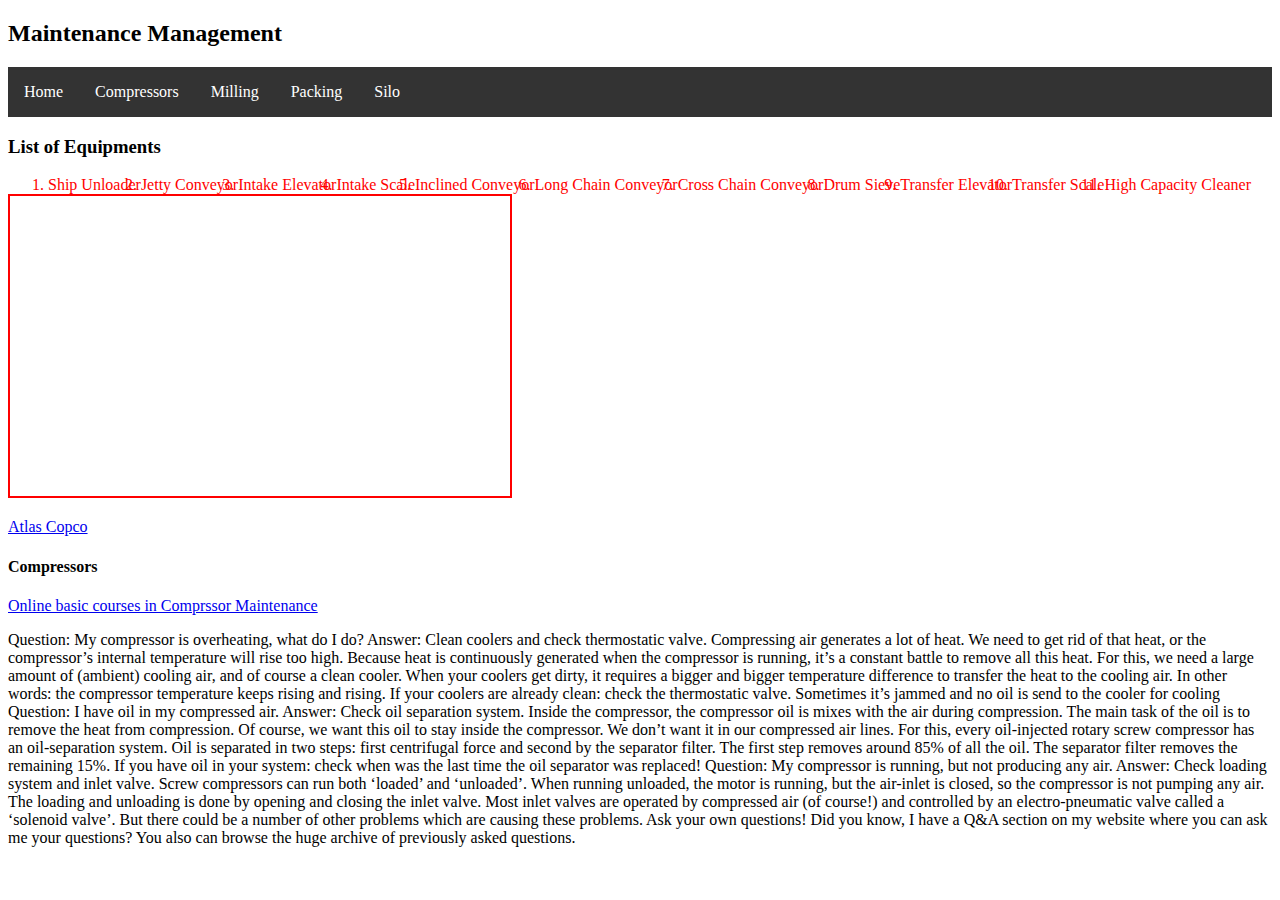
==== index.html @ b4ffee5e "add href for ifram with same name" ====
<!DOCTYPE html>
<html>
<head>
<link rel="stylesheet" type="text/css" href="styles.css">
</head>
<body>

<h2>Maintenance Management</h2>


<ul>
  <li><a href="#home">Home</a></li>
  <li><a href="#compressor">Compressors</a></li>
  <li><a href="#contact">Milling</a></li>
  <li><a href="#about">Packing</a></li>
  <li><a href="#about">Silo</a></li>
</ul>

<h3>List of Equipments</h3>
<ol id="machine-list">
  <li>Ship Unloader</li>
  <li>Jetty Conveyor</li>
  <li>Intake Elevator</li>
  <li>Intake Scale</li>
  <li>Inclined Conveyor</li>
  <li>Long Chain Conveyor</li>
  <li>Cross Chain Conveyor</li>
  <li>Drum Sieve</li>
  <li>Transfer Elevator</li>
  <li>Transfer Scale</li>
  <li>High Capacity Cleaner</li>
</ol>

<iframe src="https://courses.air-compressor-guide.com/my-courses/" name="iframe_a" style="border:2px solid red;" width=500 height=300 title="Compressor Guide Website"></iframe>

<p><a href="https://www.atlascopco.com/" target="iframe_a">Atlas Copco</a></p>

<section>
  <h4 id="compressor">Compressors</h4>
  <a target="_blank" href="https://courses.air-compressor-guide.com/my-courses/">Online basic courses in Comprssor Maintenance</a>
  <p>Question: My compressor is overheating, what do I do?

Answer: Clean coolers and check thermostatic valve.

Compressing air generates a lot of heat. We need to get rid of that heat, or the compressor’s internal temperature will rise too high.

Because heat is continuously generated when the compressor is running, it’s a constant battle to remove all this heat.

For this, we need a large amount of (ambient) cooling air, and of course a clean cooler. When your coolers get dirty, it requires a bigger and bigger temperature difference to transfer the heat to the cooling air.

In other words: the compressor temperature keeps rising and rising.

If your coolers are already clean: check the thermostatic valve. Sometimes it’s jammed and no oil is send to the cooler for cooling

Question: I have oil in my compressed air.

Answer: Check oil separation system.

Inside the compressor, the compressor oil is mixes with the air during compression. The main task of the oil is to remove the heat from compression.

Of course, we want this oil to stay inside the compressor. We don’t want it in our compressed air lines.

For this, every oil-injected rotary screw compressor has an oil-separation system. Oil is separated in two steps: first centrifugal force and second by the separator filter.

The first step removes around 85% of all the oil. The separator filter removes the remaining 15%.

If you have oil in your system: check when was the last time the oil separator was replaced!

Question: My compressor is running, but not producing any air.

Answer: Check loading system and inlet valve.

Screw compressors can run both ‘loaded’ and ‘unloaded’. When running unloaded, the motor is running, but the air-inlet is closed, so the compressor is not pumping any air.

The loading and unloading is done by opening and closing the inlet valve.

Most inlet valves are operated by compressed air (of course!) and controlled by an electro-pneumatic valve called a ‘solenoid valve’.

But there could be a number of other problems which are causing these problems.

Ask your own questions!

Did you know, I have a Q&A section on my website where you can ask me your questions?

You also can browse the huge archive of previously asked questions.
</p>
</section>
</body>
</html>
---- styles.css ----
ul {
  list-style-type: none;
  margin: 0;
  padding: 0;
  overflow: hidden;
  background-color: #333333;
}

li {
  float: left;
}

li a {
  display: block;
  color: white;
  text-align: center;
  padding: 16px;
  text-decoration: none;
}

li a:hover {
  background-color: #111111;
}

#machine-list {
  display: block;
  color: red;
}
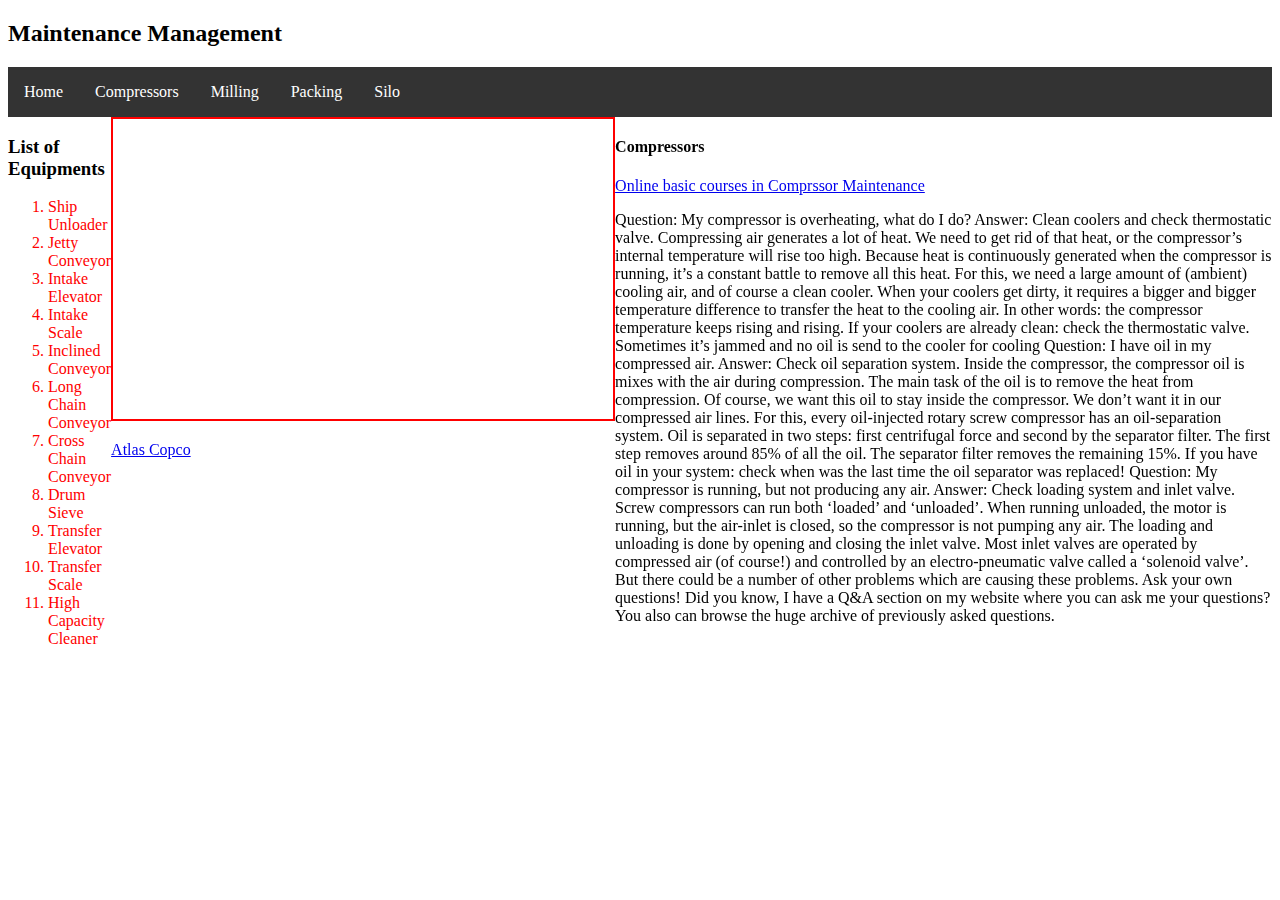
==== commit e2e88282: "add flex container" ====
--- a/index.html
+++ b/index.html
@@ -4,7 +4,7 @@
 <link rel="stylesheet" type="text/css" href="styles.css">
 </head>
 <body>
-
+  
 <h2>Maintenance Management</h2>
 
 
@@ -15,8 +15,9 @@
   <li><a href="#about">Packing</a></li>
   <li><a href="#about">Silo</a></li>
 </ul>
-
-<h3>List of Equipments</h3>
+<div class="flex-container">
+<div>
+  <h3>List of Equipments</h3>
 <ol id="machine-list">
   <li>Ship Unloader</li>
   <li>Jetty Conveyor</li>
@@ -30,11 +31,12 @@
   <li>Transfer Scale</li>
   <li>High Capacity Cleaner</li>
 </ol>
-
-<iframe src="https://courses.air-compressor-guide.com/my-courses/" name="iframe_a" style="border:2px solid red;" width=500 height=300 title="Compressor Guide Website"></iframe>
+</div>
+<div>
+  <iframe src="https://courses.air-compressor-guide.com/my-courses/" name="iframe_a" style="border:2px solid red;" width=500 height=300 title="Compressor Guide Website"></iframe>
 
 <p><a href="https://www.atlascopco.com/" target="iframe_a">Atlas Copco</a></p>
-
+</div>
 <section>
   <h4 id="compressor">Compressors</h4>
   <a target="_blank" href="https://courses.air-compressor-guide.com/my-courses/">Online basic courses in Comprssor Maintenance</a>
@@ -85,5 +87,6 @@
 You also can browse the huge archive of previously asked questions.
 </p>
 </section>
+</div>
 </body>
 </html>
--- a/styles.css
+++ b/styles.css
@@ -1,3 +1,7 @@
+.flex-container {
+  display: flex;
+}
+
 ul {
   list-style-type: none;
   margin: 0;
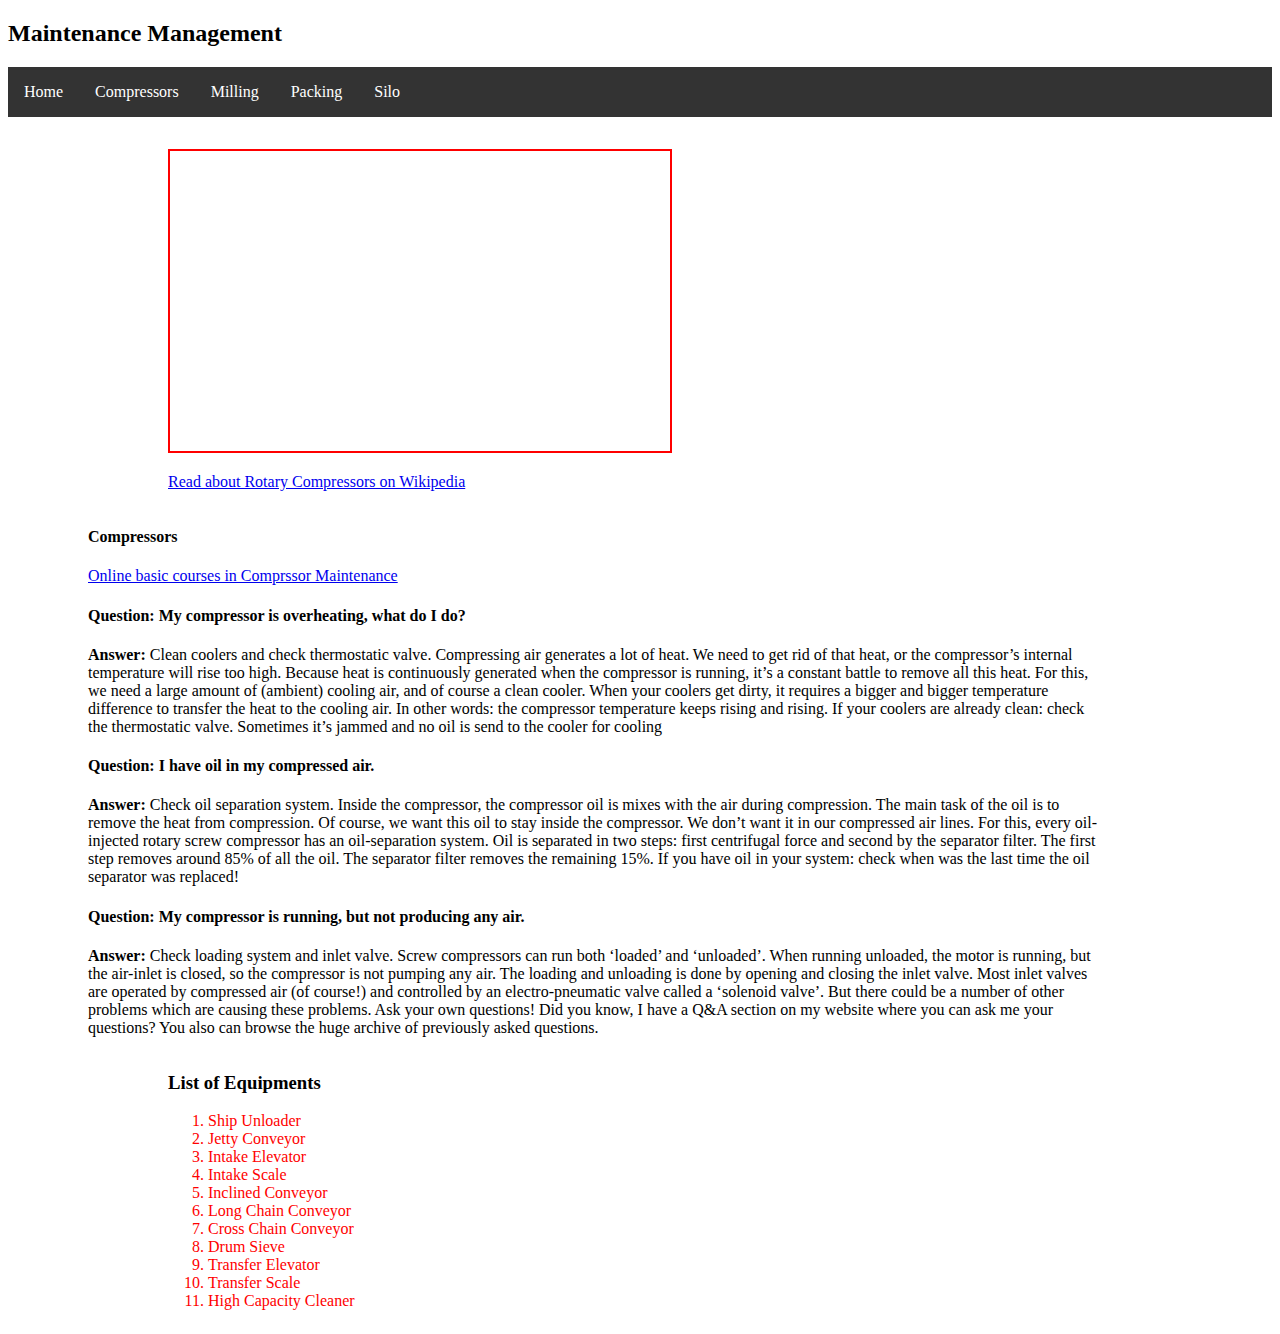
==== commit 74a35e47: "put content into a flex container" ====
--- a/index.html
+++ b/index.html
@@ -11,38 +11,23 @@
 <ul>
   <li><a href="#home">Home</a></li>
   <li><a href="#compressor">Compressors</a></li>
-  <li><a href="#contact">Milling</a></li>
-  <li><a href="#about">Packing</a></li>
-  <li><a href="#about">Silo</a></li>
+  <li><a href="#milling">Milling</a></li>
+  <li><a href="#packing">Packing</a></li>
+  <li><a href="#silo">Silo</a></li>
 </ul>
 <div class="flex-container">
-<div>
-  <h3>List of Equipments</h3>
-<ol id="machine-list">
-  <li>Ship Unloader</li>
-  <li>Jetty Conveyor</li>
-  <li>Intake Elevator</li>
-  <li>Intake Scale</li>
-  <li>Inclined Conveyor</li>
-  <li>Long Chain Conveyor</li>
-  <li>Cross Chain Conveyor</li>
-  <li>Drum Sieve</li>
-  <li>Transfer Elevator</li>
-  <li>Transfer Scale</li>
-  <li>High Capacity Cleaner</li>
-</ol>
-</div>
+
 <div>
   <iframe src="https://courses.air-compressor-guide.com/my-courses/" name="iframe_a" style="border:2px solid red;" width=500 height=300 title="Compressor Guide Website"></iframe>
 
-<p><a href="https://www.atlascopco.com/" target="iframe_a">Atlas Copco</a></p>
+<p><a href="https://en.wikipedia.org/wiki/Rotary-screw_compressor" target="iframe_a">Read about Rotary Compressors on Wikipedia</a></p>
 </div>
 <section>
   <h4 id="compressor">Compressors</h4>
   <a target="_blank" href="https://courses.air-compressor-guide.com/my-courses/">Online basic courses in Comprssor Maintenance</a>
-  <p>Question: My compressor is overheating, what do I do?
-
-Answer: Clean coolers and check thermostatic valve.
+  <h4>Question: My compressor is overheating, what do I do?</h4>
+<p>
+<b>Answer:</b> Clean coolers and check thermostatic valve.
 
 Compressing air generates a lot of heat. We need to get rid of that heat, or the compressor’s internal temperature will rise too high.
 
@@ -52,11 +37,12 @@
 
 In other words: the compressor temperature keeps rising and rising.
 
-If your coolers are already clean: check the thermostatic valve. Sometimes it’s jammed and no oil is send to the cooler for cooling
-
+If your coolers are already clean: check the thermostatic valve. Sometimes it’s jammed and no oil is send to the cooler for cooling</p>
+<h4>
 Question: I have oil in my compressed air.
-
-Answer: Check oil separation system.
+</h4>
+<p>
+<b>Answer:</b> Check oil separation system.
 
 Inside the compressor, the compressor oil is mixes with the air during compression. The main task of the oil is to remove the heat from compression.
 
@@ -68,9 +54,12 @@
 
 If you have oil in your system: check when was the last time the oil separator was replaced!
 
+</p>
+<h4>
 Question: My compressor is running, but not producing any air.
-
-Answer: Check loading system and inlet valve.
+</h4>
+<p>
+<b>Answer:</b> Check loading system and inlet valve.
 
 Screw compressors can run both ‘loaded’ and ‘unloaded’. When running unloaded, the motor is running, but the air-inlet is closed, so the compressor is not pumping any air.
 
@@ -87,6 +76,22 @@
 You also can browse the huge archive of previously asked questions.
 </p>
 </section>
+<div id="silo">
+  <h3>List of Equipments</h3>
+<ol id="machine-list">
+  <li>Ship Unloader</li><br>
+  <li>Jetty Conveyor</li><br>
+  <li>Intake Elevator</li><br>
+  <li>Intake Scale</li><br>
+  <li>Inclined Conveyor</li><br>
+  <li>Long Chain Conveyor</li><br>
+  <li>Cross Chain Conveyor</li><br>
+  <li>Drum Sieve</li><br>
+  <li>Transfer Elevator</li><br>
+  <li>Transfer Scale</li><br>
+  <li>High Capacity Cleaner</li><br>
+</ol>
+</div>
 </div>
 </body>
 </html>
--- a/styles.css
+++ b/styles.css
@@ -1,5 +1,6 @@
 .flex-container {
   display: flex;
+  flex-direction: column;
 }
 
 ul {
@@ -29,4 +30,13 @@
 #machine-list {
   display: block;
   color: red;
+}
+
+div {
+  width: 80%;
+  margin-left: 5em;
+}
+
+iframe {
+  margin-top: 2em;
 }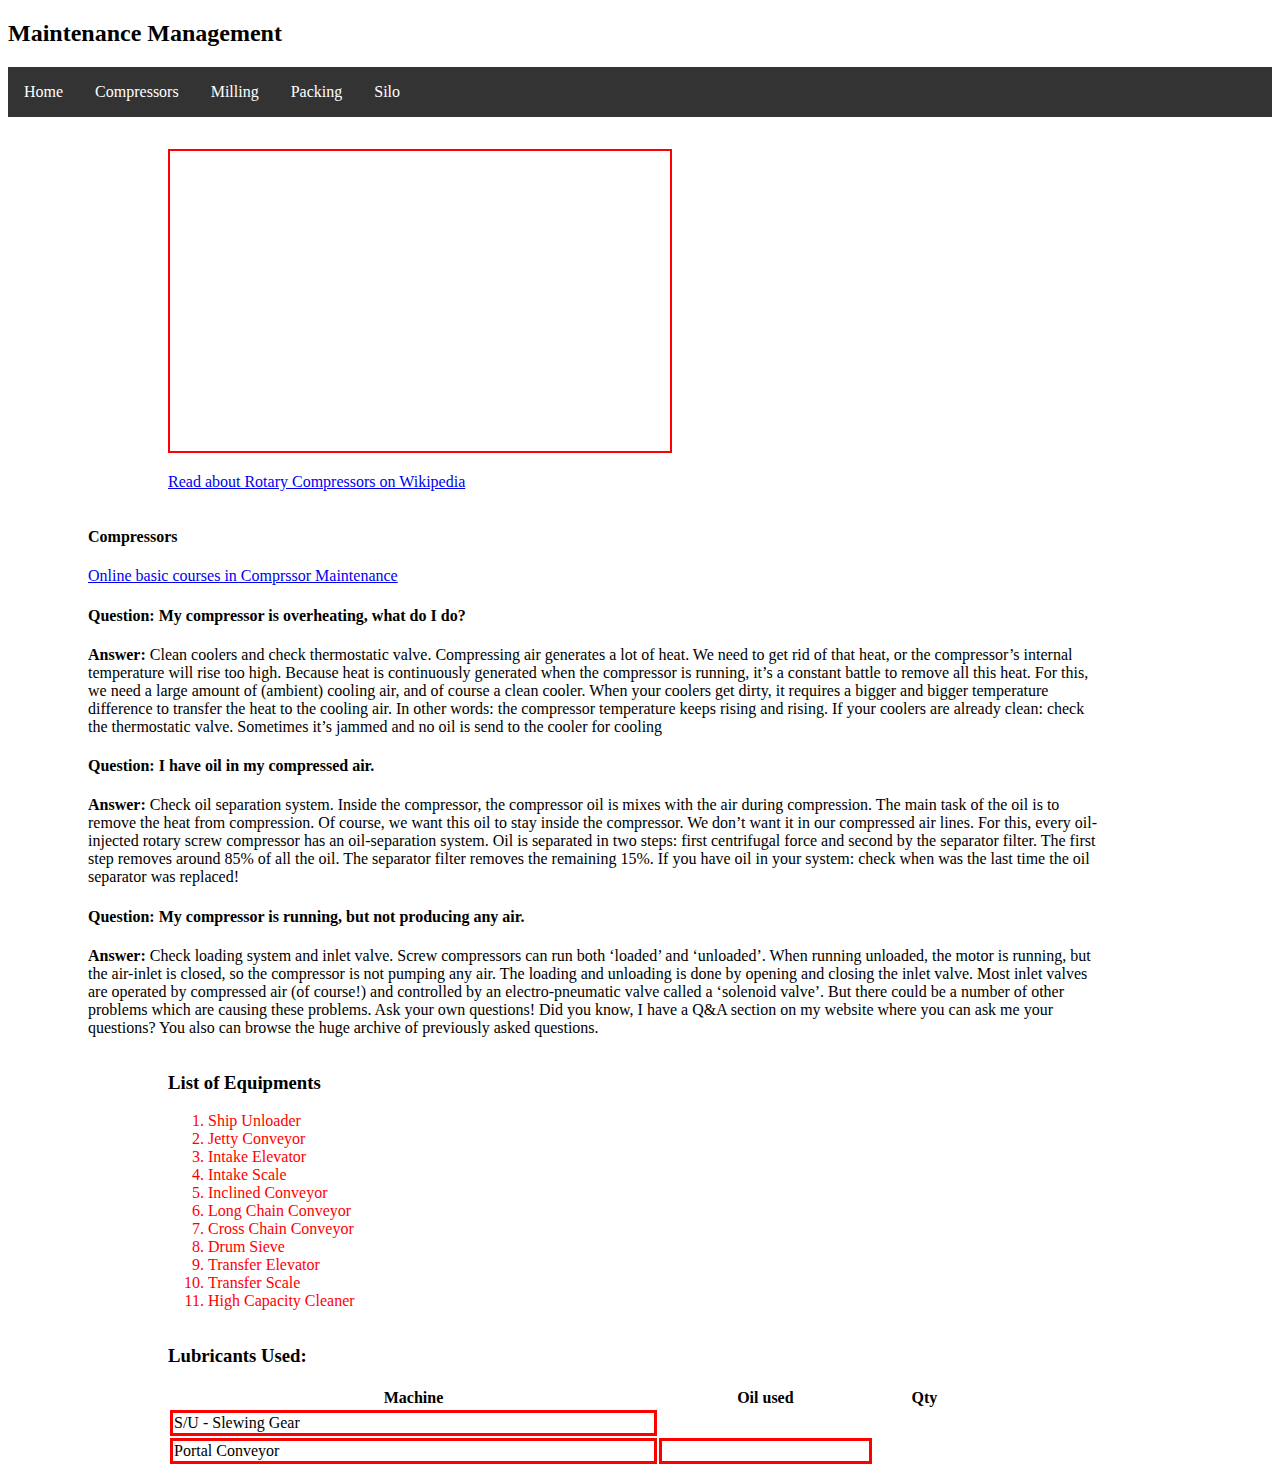
==== commit 7b093248: "commit changes" ====
--- a/index.html
+++ b/index.html
@@ -92,6 +92,29 @@
   <li>High Capacity Cleaner</li><br>
 </ol>
 </div>
+
+<div>
+  <h3>
+    Lubricants Used:
+  </h3>
+  <table width="100%">
+    <tr>
+      <th>Machine</th>
+      <th>Oil used</th>
+      <th>Qty</th>
+    </tr>
+    <tr>
+      <td>S/U - Slewing Gear</td>
+    </tr>
+    <tr>
+      <td>
+        Portal Conveyor
+      </td>
+      <td></td>
+    </tr>
+  </table>
+
+</div>
 </div>
 </body>
 </html>
--- a/styles.css
+++ b/styles.css
@@ -39,4 +39,8 @@
 
 iframe {
   margin-top: 2em;
+}
+
+table td {
+  border: solid red;
 }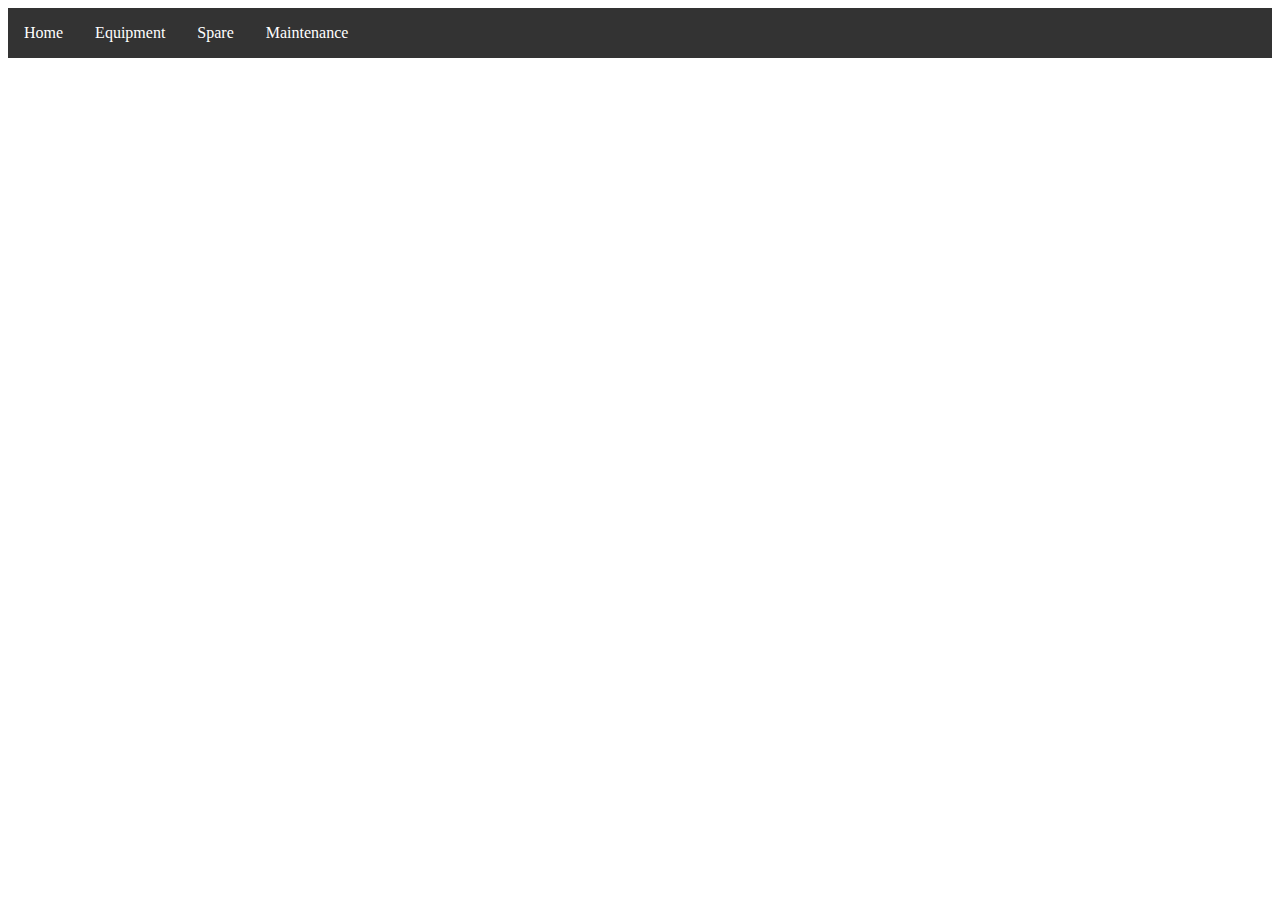
==== commit 5bce1d8e: "add navigation" ====
--- a/index.html
+++ b/index.html
@@ -1,120 +1,15 @@
 <!DOCTYPE html>
-<html>
 <head>
-<link rel="stylesheet" type="text/css" href="styles.css">
+  <meta charset="utf-8">
+  <title>Maintenance Management Portal</title>
+  <link rel="stylesheet" type="text/css" href="styles.css">
 </head>
+
 <body>
-  
-<h2>Maintenance Management</h2>
-
-
-<ul>
-  <li><a href="#home">Home</a></li>
-  <li><a href="#compressor">Compressors</a></li>
-  <li><a href="#milling">Milling</a></li>
-  <li><a href="#packing">Packing</a></li>
-  <li><a href="#silo">Silo</a></li>
-</ul>
-<div class="flex-container">
-
-<div>
-  <iframe src="https://courses.air-compressor-guide.com/my-courses/" name="iframe_a" style="border:2px solid red;" width=500 height=300 title="Compressor Guide Website"></iframe>
-
-<p><a href="https://en.wikipedia.org/wiki/Rotary-screw_compressor" target="iframe_a">Read about Rotary Compressors on Wikipedia</a></p>
-</div>
-<section>
-  <h4 id="compressor">Compressors</h4>
-  <a target="_blank" href="https://courses.air-compressor-guide.com/my-courses/">Online basic courses in Comprssor Maintenance</a>
-  <h4>Question: My compressor is overheating, what do I do?</h4>
-<p>
-<b>Answer:</b> Clean coolers and check thermostatic valve.
-
-Compressing air generates a lot of heat. We need to get rid of that heat, or the compressor’s internal temperature will rise too high.
-
-Because heat is continuously generated when the compressor is running, it’s a constant battle to remove all this heat.
-
-For this, we need a large amount of (ambient) cooling air, and of course a clean cooler. When your coolers get dirty, it requires a bigger and bigger temperature difference to transfer the heat to the cooling air.
-
-In other words: the compressor temperature keeps rising and rising.
-
-If your coolers are already clean: check the thermostatic valve. Sometimes it’s jammed and no oil is send to the cooler for cooling</p>
-<h4>
-Question: I have oil in my compressed air.
-</h4>
-<p>
-<b>Answer:</b> Check oil separation system.
-
-Inside the compressor, the compressor oil is mixes with the air during compression. The main task of the oil is to remove the heat from compression.
-
-Of course, we want this oil to stay inside the compressor. We don’t want it in our compressed air lines.
-
-For this, every oil-injected rotary screw compressor has an oil-separation system. Oil is separated in two steps: first centrifugal force and second by the separator filter.
-
-The first step removes around 85% of all the oil. The separator filter removes the remaining 15%.
-
-If you have oil in your system: check when was the last time the oil separator was replaced!
-
-</p>
-<h4>
-Question: My compressor is running, but not producing any air.
-</h4>
-<p>
-<b>Answer:</b> Check loading system and inlet valve.
-
-Screw compressors can run both ‘loaded’ and ‘unloaded’. When running unloaded, the motor is running, but the air-inlet is closed, so the compressor is not pumping any air.
-
-The loading and unloading is done by opening and closing the inlet valve.
-
-Most inlet valves are operated by compressed air (of course!) and controlled by an electro-pneumatic valve called a ‘solenoid valve’.
-
-But there could be a number of other problems which are causing these problems.
-
-Ask your own questions!
-
-Did you know, I have a Q&A section on my website where you can ask me your questions?
-
-You also can browse the huge archive of previously asked questions.
-</p>
-</section>
-<div id="silo">
-  <h3>List of Equipments</h3>
-<ol id="machine-list">
-  <li>Ship Unloader</li><br>
-  <li>Jetty Conveyor</li><br>
-  <li>Intake Elevator</li><br>
-  <li>Intake Scale</li><br>
-  <li>Inclined Conveyor</li><br>
-  <li>Long Chain Conveyor</li><br>
-  <li>Cross Chain Conveyor</li><br>
-  <li>Drum Sieve</li><br>
-  <li>Transfer Elevator</li><br>
-  <li>Transfer Scale</li><br>
-  <li>High Capacity Cleaner</li><br>
-</ol>
-</div>
-
-<div>
-  <h3>
-    Lubricants Used:
-  </h3>
-  <table width="100%">
-    <tr>
-      <th>Machine</th>
-      <th>Oil used</th>
-      <th>Qty</th>
-    </tr>
-    <tr>
-      <td>S/U - Slewing Gear</td>
-    </tr>
-    <tr>
-      <td>
-        Portal Conveyor
-      </td>
-      <td></td>
-    </tr>
-  </table>
-
-</div>
-</div>
-</body>
-</html>
+  <ul>
+    <li><a href="#home">Home</a></li>
+    <li><a href="#equipment">Equipment</a></li>
+    <li><a href="#spare">Spare</a></li>
+    <li><a href="#maintenance">Maintenance</a></li>
+  </ul>
+</body>--- a/styles.css
+++ b/styles.css
@@ -1,14 +1,9 @@
-.flex-container {
-  display: flex;
-  flex-direction: column;
-}
-
 ul {
   list-style-type: none;
   margin: 0;
   padding: 0;
   overflow: hidden;
-  background-color: #333333;
+  background-color: #333;
 }
 
 li {
@@ -24,23 +19,5 @@
 }
 
 li a:hover {
-  background-color: #111111;
+  background-color: #666;
 }
-
-#machine-list {
-  display: block;
-  color: red;
-}
-
-div {
-  width: 80%;
-  margin-left: 5em;
-}
-
-iframe {
-  margin-top: 2em;
-}
-
-table td {
-  border: solid red;
-}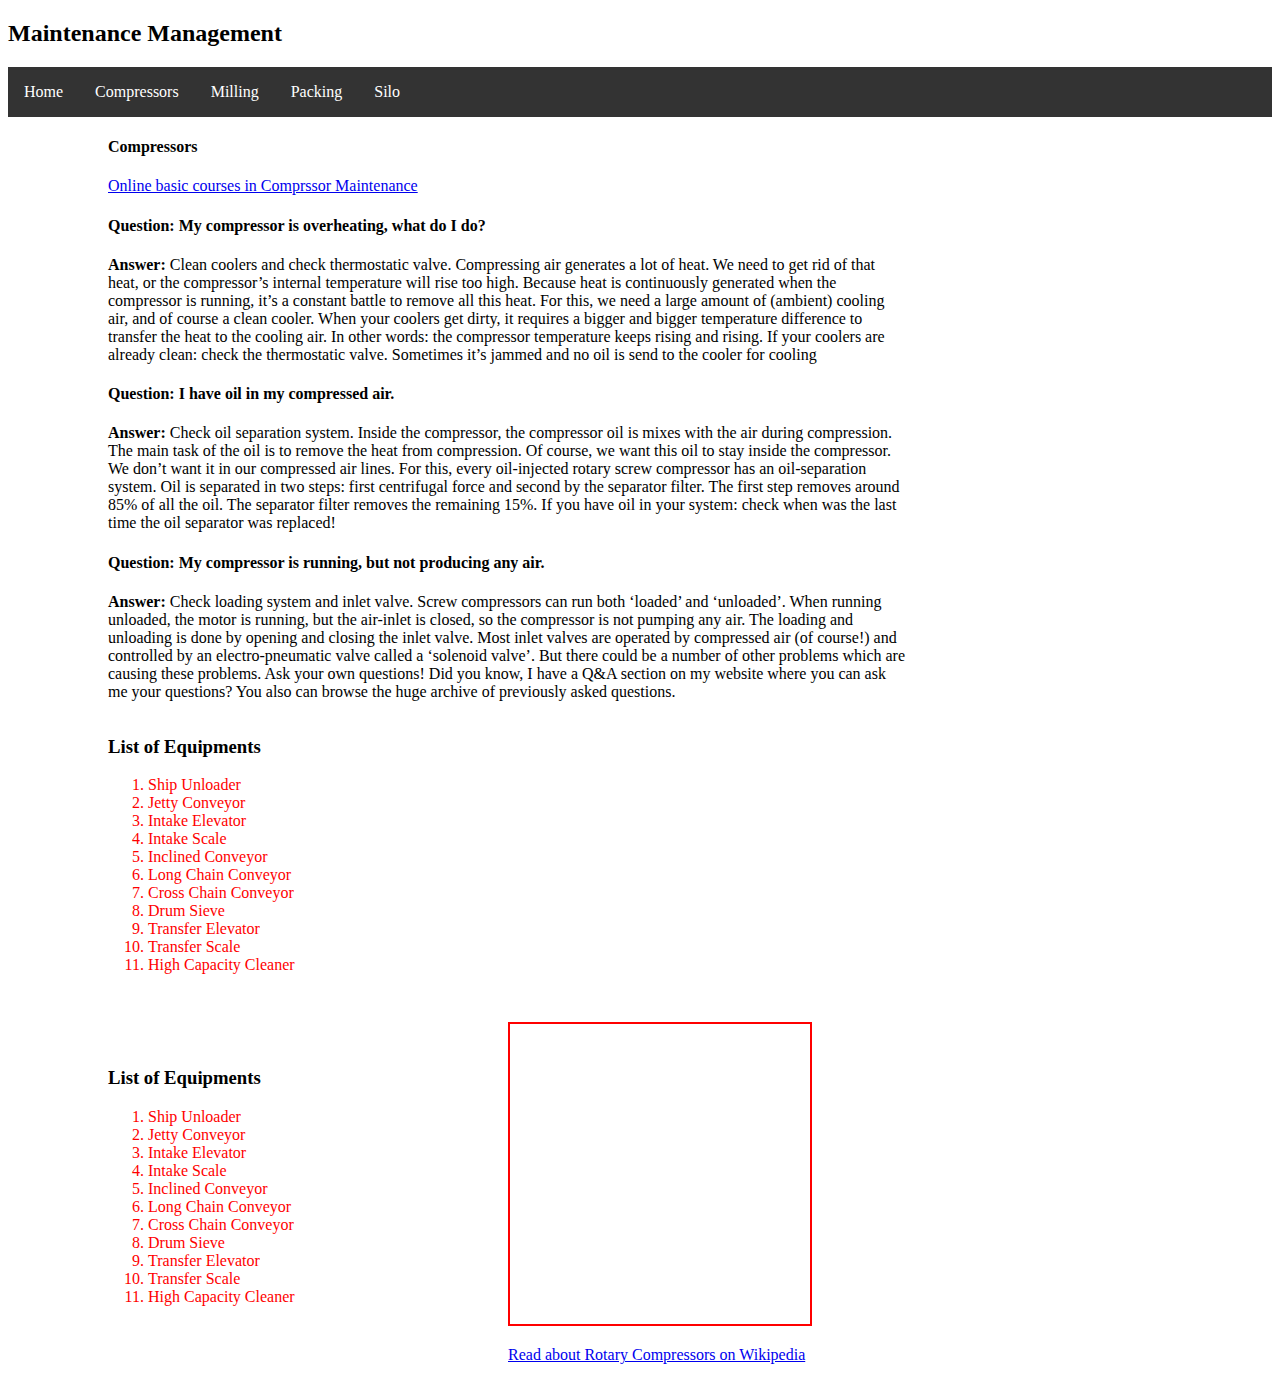
==== commit b8ad5d0e: "play with div" ====
--- a/index.html
+++ b/index.html
@@ -1,15 +1,129 @@
 <!DOCTYPE html>
+<html>
+
 <head>
-  <meta charset="utf-8">
-  <title>Maintenance Management Portal</title>
   <link rel="stylesheet" type="text/css" href="styles.css">
 </head>
 
 <body>
+
+  <h2>Maintenance Management</h2>
+
   <ul>
     <li><a href="#home">Home</a></li>
-    <li><a href="#equipment">Equipment</a></li>
-    <li><a href="#spare">Spare</a></li>
-    <li><a href="#maintenance">Maintenance</a></li>
+    <li><a href="#compressor">Compressors</a></li>
+    <li><a href="#milling">Milling</a></li>
+    <li><a href="#packing">Packing</a></li>
+    <li><a href="#silo">Silo</a></li>
   </ul>
-</body>+
+  <div class="flex-container">
+    <div class="flex-container-2" style="order: 3">
+      <div>
+        <iframe src="https://courses.air-compressor-guide.com/my-courses/" name="iframe_a"
+          title="Compressor Guide Website"></iframe>
+
+        <p><a href="https://en.wikipedia.org/wiki/Rotary-screw_compressor" target="iframe_a">Read about Rotary
+            Compressors on Wikipedia</a></p>
+      </div>
+
+      <div id="silo">
+        <h3>List of Equipments</h3>
+        <ol id="machine-list">
+          <li>Ship Unloader</li><br>
+          <li>Jetty Conveyor</li><br>
+          <li>Intake Elevator</li><br>
+          <li>Intake Scale</li><br>
+          <li>Inclined Conveyor</li><br>
+          <li>Long Chain Conveyor</li><br>
+          <li>Cross Chain Conveyor</li><br>
+          <li>Drum Sieve</li><br>
+          <li>Transfer Elevator</li><br>
+          <li>Transfer Scale</li><br>
+          <li>High Capacity Cleaner</li><br>
+        </ol>
+      </div>
+    </div>
+    <div style="order: 1">
+      <h4 id="compressor">Compressors</h4>
+      <a target="_blank" href="https://courses.air-compressor-guide.com/my-courses/">Online basic courses in Comprssor
+        Maintenance</a>
+      <h4>Question: My compressor is overheating, what do I do?</h4>
+      <p>
+        <b>Answer:</b> Clean coolers and check thermostatic valve.
+
+        Compressing air generates a lot of heat. We need to get rid of that heat, or the compressor’s internal
+        temperature will rise too high.
+
+        Because heat is continuously generated when the compressor is running, it’s a constant battle to remove all this
+        heat.
+
+        For this, we need a large amount of (ambient) cooling air, and of course a clean cooler. When your coolers get
+        dirty, it requires a bigger and bigger temperature difference to transfer the heat to the cooling air.
+
+        In other words: the compressor temperature keeps rising and rising.
+
+        If your coolers are already clean: check the thermostatic valve. Sometimes it’s jammed and no oil is send to the
+        cooler for cooling</p>
+      <h4>
+        Question: I have oil in my compressed air.
+      </h4>
+      <p>
+        <b>Answer:</b> Check oil separation system.
+
+        Inside the compressor, the compressor oil is mixes with the air during compression. The main task of the oil is
+        to remove the heat from compression.
+
+        Of course, we want this oil to stay inside the compressor. We don’t want it in our compressed air lines.
+
+        For this, every oil-injected rotary screw compressor has an oil-separation system. Oil is separated in two
+        steps: first centrifugal force and second by the separator filter.
+
+        The first step removes around 85% of all the oil. The separator filter removes the remaining 15%.
+
+        If you have oil in your system: check when was the last time the oil separator was replaced!
+
+      </p>
+      <h4>
+        Question: My compressor is running, but not producing any air.
+      </h4>
+      <p>
+        <b>Answer:</b> Check loading system and inlet valve.
+
+        Screw compressors can run both ‘loaded’ and ‘unloaded’. When running unloaded, the motor is running, but the
+        air-inlet is closed, so the compressor is not pumping any air.
+
+        The loading and unloading is done by opening and closing the inlet valve.
+
+        Most inlet valves are operated by compressed air (of course!) and controlled by an electro-pneumatic valve
+        called a ‘solenoid valve’.
+
+        But there could be a number of other problems which are causing these problems.
+
+        Ask your own questions!
+
+        Did you know, I have a Q&A section on my website where you can ask me your questions?
+
+        You also can browse the huge archive of previously asked questions.
+      </p>
+    </div>
+    <div id="silo" style="order: 2">
+      <h3>List of Equipments</h3>
+      <ol id="machine-list">
+        <li>Ship Unloader</li><br>
+        <li>Jetty Conveyor</li><br>
+        <li>Intake Elevator</li><br>
+        <li>Intake Scale</li><br>
+        <li>Inclined Conveyor</li><br>
+        <li>Long Chain Conveyor</li><br>
+        <li>Cross Chain Conveyor</li><br>
+        <li>Drum Sieve</li><br>
+        <li>Transfer Elevator</li><br>
+        <li>Transfer Scale</li><br>
+        <li>High Capacity Cleaner</li><br>
+      </ol>
+    </div>
+  </div>
+</body>
+
+</html>--- a/styles.css
+++ b/styles.css
@@ -1,9 +1,25 @@
+.flex-container {
+  display: flex;
+  flex-direction: column;
+  width: 1000px;
+  flex-wrap: wrap;
+  justify-content: center;
+  align-items: center;
+}
+.flex-container-2 {
+  display: flex;
+  flex-direction: row-reverse;
+  flex-wrap: nowrap;
+  justify-content: center;
+  align-items: center;
+}
+
 ul {
   list-style-type: none;
   margin: 0;
   padding: 0;
   overflow: hidden;
-  background-color: #333;
+  background-color: #333333;
 }
 
 li {
@@ -19,5 +35,22 @@
 }
 
 li a:hover {
-  background-color: #666;
+  background-color: #111111;
 }
+
+#machine-list {
+  display: block;
+  color: red;
+}
+
+div {
+  width: 80%;
+  /*margin-left: 5em;*/
+}
+
+iframe {
+  margin-top: 2em;
+  border:2px solid red;
+  width: auto;
+  height: 300px;
+}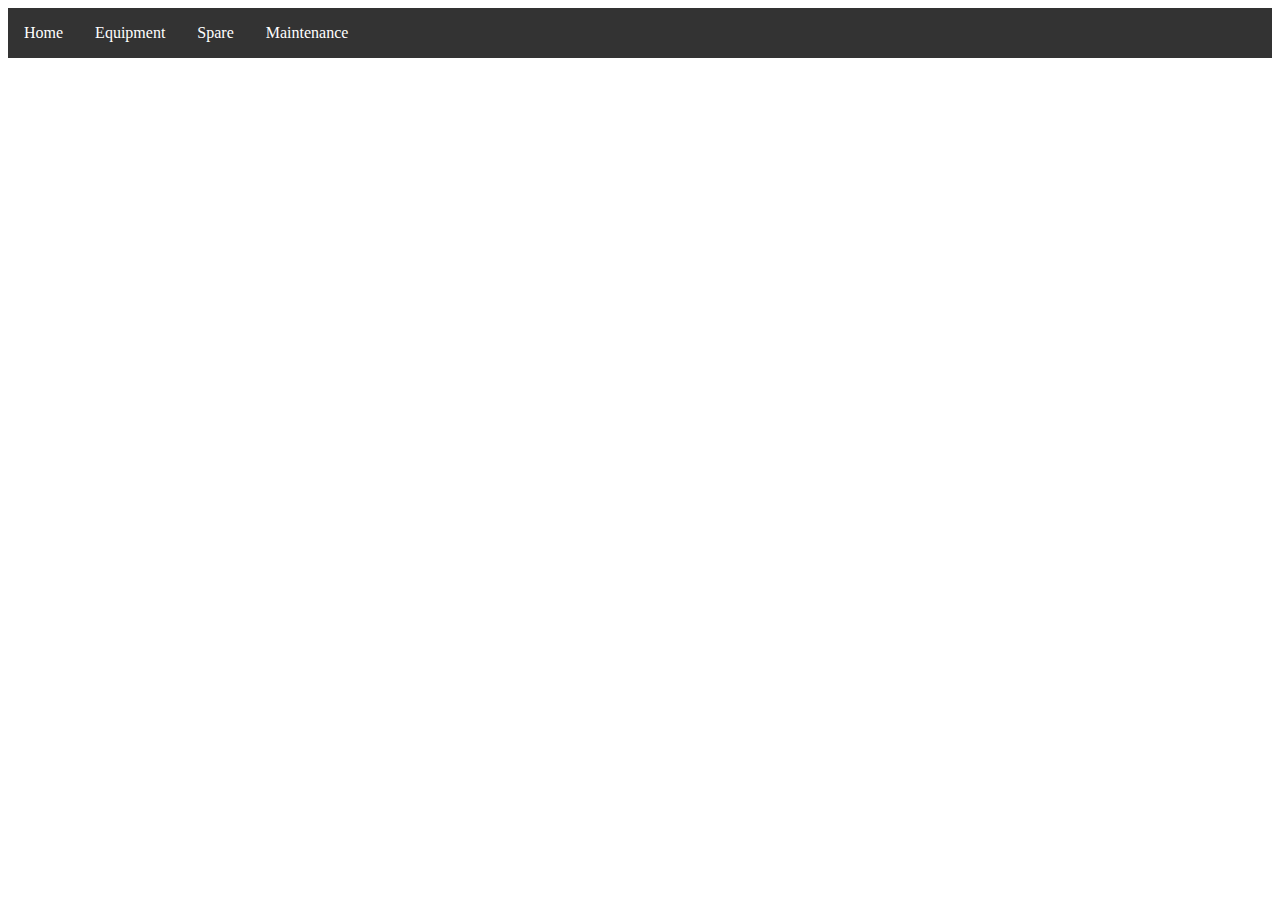
==== commit 3c27cbdd: "add viewport meta info" ====
--- a/index.html
+++ b/index.html
@@ -1,129 +1,16 @@
 <!DOCTYPE html>
-<html>
-
 <head>
+  <meta charset="utf-8">
+  <meta name="viewport" content="width=device-width, initial-scale=1.0">
+  <title>Maintenance Management Portal</title>
   <link rel="stylesheet" type="text/css" href="styles.css">
 </head>
 
 <body>
-
-  <h2>Maintenance Management</h2>
-
   <ul>
     <li><a href="#home">Home</a></li>
-    <li><a href="#compressor">Compressors</a></li>
-    <li><a href="#milling">Milling</a></li>
-    <li><a href="#packing">Packing</a></li>
-    <li><a href="#silo">Silo</a></li>
+    <li><a href="#equipment">Equipment</a></li>
+    <li><a href="#spare">Spare</a></li>
+    <li><a href="#maintenance">Maintenance</a></li>
   </ul>
-
-  <div class="flex-container">
-    <div class="flex-container-2" style="order: 3">
-      <div>
-        <iframe src="https://courses.air-compressor-guide.com/my-courses/" name="iframe_a"
-          title="Compressor Guide Website"></iframe>
-
-        <p><a href="https://en.wikipedia.org/wiki/Rotary-screw_compressor" target="iframe_a">Read about Rotary
-            Compressors on Wikipedia</a></p>
-      </div>
-
-      <div id="silo">
-        <h3>List of Equipments</h3>
-        <ol id="machine-list">
-          <li>Ship Unloader</li><br>
-          <li>Jetty Conveyor</li><br>
-          <li>Intake Elevator</li><br>
-          <li>Intake Scale</li><br>
-          <li>Inclined Conveyor</li><br>
-          <li>Long Chain Conveyor</li><br>
-          <li>Cross Chain Conveyor</li><br>
-          <li>Drum Sieve</li><br>
-          <li>Transfer Elevator</li><br>
-          <li>Transfer Scale</li><br>
-          <li>High Capacity Cleaner</li><br>
-        </ol>
-      </div>
-    </div>
-    <div style="order: 1">
-      <h4 id="compressor">Compressors</h4>
-      <a target="_blank" href="https://courses.air-compressor-guide.com/my-courses/">Online basic courses in Comprssor
-        Maintenance</a>
-      <h4>Question: My compressor is overheating, what do I do?</h4>
-      <p>
-        <b>Answer:</b> Clean coolers and check thermostatic valve.
-
-        Compressing air generates a lot of heat. We need to get rid of that heat, or the compressor’s internal
-        temperature will rise too high.
-
-        Because heat is continuously generated when the compressor is running, it’s a constant battle to remove all this
-        heat.
-
-        For this, we need a large amount of (ambient) cooling air, and of course a clean cooler. When your coolers get
-        dirty, it requires a bigger and bigger temperature difference to transfer the heat to the cooling air.
-
-        In other words: the compressor temperature keeps rising and rising.
-
-        If your coolers are already clean: check the thermostatic valve. Sometimes it’s jammed and no oil is send to the
-        cooler for cooling</p>
-      <h4>
-        Question: I have oil in my compressed air.
-      </h4>
-      <p>
-        <b>Answer:</b> Check oil separation system.
-
-        Inside the compressor, the compressor oil is mixes with the air during compression. The main task of the oil is
-        to remove the heat from compression.
-
-        Of course, we want this oil to stay inside the compressor. We don’t want it in our compressed air lines.
-
-        For this, every oil-injected rotary screw compressor has an oil-separation system. Oil is separated in two
-        steps: first centrifugal force and second by the separator filter.
-
-        The first step removes around 85% of all the oil. The separator filter removes the remaining 15%.
-
-        If you have oil in your system: check when was the last time the oil separator was replaced!
-
-      </p>
-      <h4>
-        Question: My compressor is running, but not producing any air.
-      </h4>
-      <p>
-        <b>Answer:</b> Check loading system and inlet valve.
-
-        Screw compressors can run both ‘loaded’ and ‘unloaded’. When running unloaded, the motor is running, but the
-        air-inlet is closed, so the compressor is not pumping any air.
-
-        The loading and unloading is done by opening and closing the inlet valve.
-
-        Most inlet valves are operated by compressed air (of course!) and controlled by an electro-pneumatic valve
-        called a ‘solenoid valve’.
-
-        But there could be a number of other problems which are causing these problems.
-
-        Ask your own questions!
-
-        Did you know, I have a Q&A section on my website where you can ask me your questions?
-
-        You also can browse the huge archive of previously asked questions.
-      </p>
-    </div>
-    <div id="silo" style="order: 2">
-      <h3>List of Equipments</h3>
-      <ol id="machine-list">
-        <li>Ship Unloader</li><br>
-        <li>Jetty Conveyor</li><br>
-        <li>Intake Elevator</li><br>
-        <li>Intake Scale</li><br>
-        <li>Inclined Conveyor</li><br>
-        <li>Long Chain Conveyor</li><br>
-        <li>Cross Chain Conveyor</li><br>
-        <li>Drum Sieve</li><br>
-        <li>Transfer Elevator</li><br>
-        <li>Transfer Scale</li><br>
-        <li>High Capacity Cleaner</li><br>
-      </ol>
-    </div>
-  </div>
-</body>
-
-</html>+</body>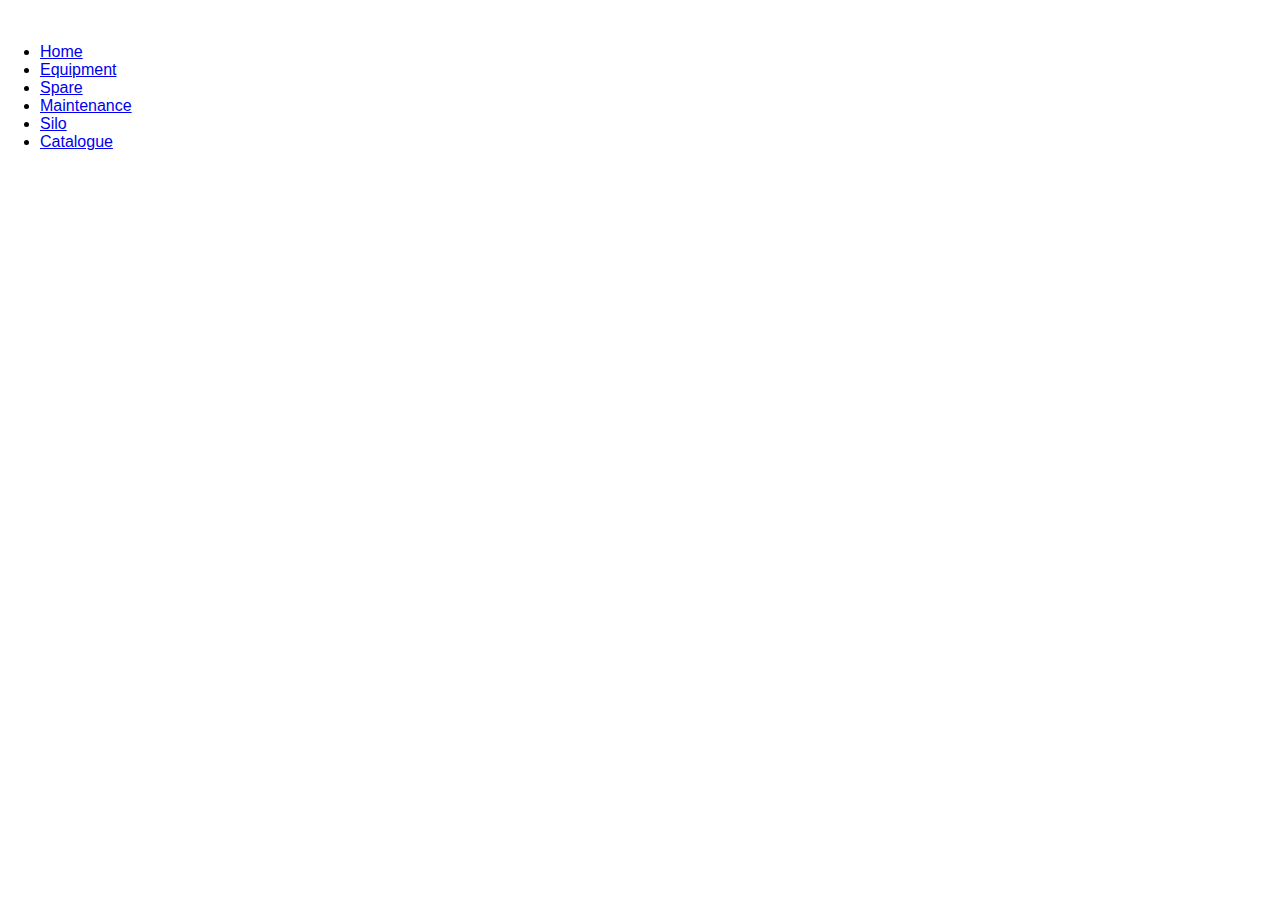
==== commit 47660832: "Add content" ====
--- a/index.html
+++ b/index.html
@@ -1,16 +1,28 @@
 <!DOCTYPE html>
+<html>
 <head>
   <meta charset="utf-8">
-  <meta name="viewport" content="width=device-width, initial-scale=1.0">
   <title>Maintenance Management Portal</title>
-  <link rel="stylesheet" type="text/css" href="styles.css">
+  <link rel="stylesheet" type="text/css" href="assets/css/main.css">
 </head>
 
 <body>
-  <ul>
-    <li><a href="#home">Home</a></li>
-    <li><a href="#equipment">Equipment</a></li>
-    <li><a href="#spare">Spare</a></li>
-    <li><a href="#maintenance">Maintenance</a></li>
-  </ul>
-</body>+  <header>
+    
+    <!-- navigation will go here -->
+  </header>
+  <section>
+    <!-- breadcrumb will go here -->
+    <img src="https://dummyimage.com/200x100/000/fff&text=Logo" 
+alt="" />
+    <ul>
+      <li><a href="index.html">Home</a></li>
+      <li><a href="equipment.html">Equipment</a></li>
+      <li><a href="spare.html">Spare</a></li>
+      <li><a href="maintenance.html">Maintenance</a></li>
+      <li><a href="silo.html">Silo</a></li>
+      <li><a href="catalogue.html">Catalogue</a></li>
+    </ul>
+  </nav>
+</body>
+</html>--- a/assets/css/main.css
+++ b/assets/css/main.css
@@ -0,0 +1,113 @@
+* {
+  margin : 0;
+  padding: 0;
+}
+
+body {
+  font-family: sans-serif;
+  margin     : 0 auto;
+  width      : 1200px;
+}
+
+header {
+  align-items  : center;
+  display      : flex;
+  margin-bottom: 25px;
+}
+.logo {
+  width: 50%;
+}
+
+nav {
+  margin-left: 30px;
+}
+
+nav ul {
+  background-color: blanchedalmond;
+  display         : flex;
+  list-style      : none;
+}
+
+nav a {
+  display        : block;
+  padding        : 15px;
+  color          : brown;
+  text-align     : center;
+  text-decoration: none;
+}
+
+nav a:hover {
+  background-color: lightgray;
+}
+
+.breadcrumb {
+  display   : flex;
+  list-style: none;
+}
+
+.breadcrumb li {
+  padding: 10px;
+}
+
+.breadcrumb li:after {
+  content    : "/";
+  margin-left: 20px;
+}
+
+.breadcrumb li:last-child:after {
+  content: "";
+}
+
+.breadcrumb a {
+  color          : black;
+  text-decoration: none;
+}
+
+.breadcrumb a:hover {
+  text-decoration: underline;
+}
+
+.intro {
+  margin      : 30px 0;
+  padding-left: 10px;
+  width       : 50%;
+}
+
+.intro h1 {
+  margin-bottom: 15px;
+}
+
+.intro p {
+  line-height: 1.5;
+}
+
+
+.machine-cards {
+  display              : grid;
+  grid-template-columns: auto auto auto auto;
+  margin-bottom        : 30px;
+}
+
+.machine-card {
+  display: inline-block;
+  border : 1px solid black;
+  padding: 15px;
+  margin : 10px;
+}
+
+.machine-card img {
+  width: 100%;
+}
+
+.machine-card h2 {
+  margin: 30px 0 15px;
+}
+
+.machine-card a {
+  color          : black;
+  text-decoration: none;
+}
+
+.machine-card p {
+  line-height: 1.5;
+}